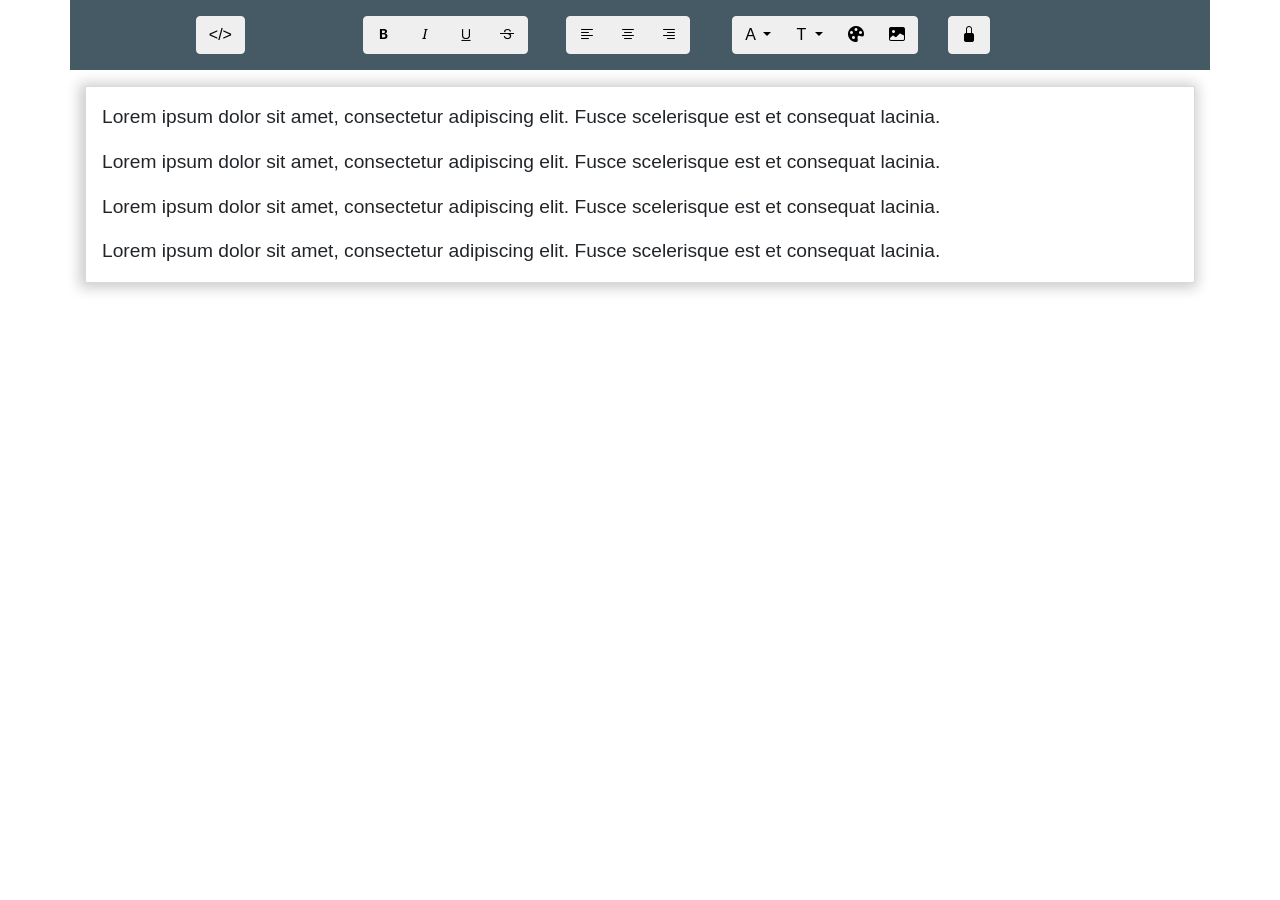
==== Editor-2.0/index.html @ e543ad4e "1. Added third-party bootstrap-validate.js 2.  Added bootstrapCustomValidation.js with custom settin" ====
<!DOCTYPE html>
<html lang="en">

<head>
  <meta charset="UTF-8">
  <meta name="viewport" content="width=device-width, initial-scale=1.0">
  <meta http-equiv="X-UA-Compatible" content="ie=edge">
  <title>Document</title>
  <link rel="stylesheet" href="https://cdn.jsdelivr.net/npm/bootstrap-icons@1.3.0/font/bootstrap-icons.css">
  <link rel="stylesheet" href="https://cdn.jsdelivr.net/npm/bootstrap@4.6.1/dist/css/bootstrap.min.css">
  <link rel="stylesheet" href="css/main-styles.css">
</head>

<body>
  <!-- Main text control panel -->
  <div class="container text-styles-container">
    <div class="row justify-content-center">
      <div class="col-md-10" id="textStylePanel">
        <div class="container">
          <div class="row">
            <div class="col">
              <div id="switchTextViewerOnTextEditor"></div>
            </div>
            <div class="col">
              <!-- Text style buttons -->
              <div class="btn-toolbar mb-3" role="toolbar" aria-label="Toolbar with button groups">
                <div class="btn-group mr-2" role="group" aria-label="First group">
                  <button type="button" class="btn style-control-buttons" id="boldTextBtn">
                    <i class="bi bi-type-bold"></i>
                  </button>
                  <button type="button" class="btn style-control-buttons" id="italicTextBtn">
                    <i class="bi bi-type-italic"></i>
                  </button>
                  <button type="button" class="btn style-control-buttons" id="underlineTextBtn">
                    <i class="bi bi-type-underline"></i>
                  </button>
                  <button type="button" class="btn style-control-buttons" id="strikethroughTextBtn">
                    <i class="bi bi-type-strikethrough"></i>
                  </button>
                </div>
              </div>
            </div>
            <div class="col">
              <div class="btn-toolbar mb-3" role="toolbar" aria-label="Toolbar with button groups">
                <div class="btn-group mr-2" role="group" aria-label="First group">
                  <button type="button" class="btn style-control-buttons" value="bold" id="textLeftBtn">
                    <i class="bi bi-text-left"></i>
                  </button>
                  <button type="button" class="btn style-control-buttons" id="textCenterBtn">
                    <i class="bi bi-text-center"></i>
                  </button>
                  <button type="button" class="btn style-control-buttons" id="textRightBtn">
                    <i class="bi bi-text-right"></i>
                  </button>
                </div>
              </div>
            </div>
            <div class="col">
              <div class="btn-group" role="group" aria-label="Button group with nested dropdown">
                <div class="btn-group" role="group">
                  <button id="btnGroupDrop1" type="button" class="btn btn-secondary dropdown-toggle style-control-buttons" data-toggle="dropdown" aria-expanded="false">
                    A
                  </button>
                  <div class="dropdown-menu" aria-labelledby="btnGroupDrop1" id="fontFamilyGroup">
                  </div>
                </div>
                <div class="btn-group" role="group">
                  <button id="btnGroupDrop1" type="button" class="btn btn-secondary dropdown-toggle style-control-buttons" data-toggle="dropdown" aria-expanded="false">
                    T
                  </button>
                  <div class="dropdown-menu" aria-labelledby="btnGroupDrop1" id="fontSizeGroup">
                  </div>
                </div>
                <button type="button" class="btn style-control-buttons" data-toggle="modal" data-target="#staticBackdrop">
                  <i class="bi bi-palette-fill"></i>
                </button>
                <button type="button" class="btn style-control-buttons">
                  <i class="bi bi-image-fill"></i>
                </button>
              </div>
            </div>
            <div class="col">
              <button type="button" class="btn style-control-buttons" data-toggle="modal" data-target="#exampleModal" data-whatever="@getbootstrap">
                <i class="bi bi-lock-fill"></i>
              </button>
            </div>
          </div>
        </div>
      </div>
    </div>
  </div>

  <!-- Text viewer -->
  <div class="container">
    <div class="row justify-content-center">
      <div class="col-md-12">
        <div style="background: white" class="text-viewer-styles mt-3 mb-3" id="textShowingBlock">
          <p>Lorem ipsum dolor sit amet, consectetur adipiscing elit. Fusce scelerisque est et consequat lacinia.</p>
          <p>Lorem ipsum dolor sit amet, consectetur adipiscing elit. Fusce scelerisque est et consequat lacinia.</p>
          <p>Lorem ipsum dolor sit amet, consectetur adipiscing elit. Fusce scelerisque est et consequat lacinia.</p>
          <p>Lorem ipsum dolor sit amet, consectetur adipiscing elit. Fusce scelerisque est et consequat lacinia.</p>
        </div>
      </div>
    </div>
  </div>

  <!-- Elements Creation Panel -->
  <div class="container text-styles-container" id="textEditorPanel">
    <div class="row justify-content-center">
      <div class="col-md-2">
        <div class="btn-toolbar mb-3 mt-1" role="toolbar" aria-label="Toolbar with button groups">
          <div class="btn-group mr-2" role="group" aria-label="First group">
            <button type="button" class="btn style-control-buttons" id="saveTextChangesBtn">
              <img src="https://cdn1.iconfinder.com/data/icons/computer-hardware-and-accessories-glyph-style/320/disket-512.png" width="20" alt="">
            </button>
            <button type="button" class="btn style-control-buttons">
              <i class="bi bi-table"></i>
            </button>
            <button type="button" class="btn style-control-buttons">
              <i class="bi bi-list-ol"></i>
            </button>
            <button type="button" class="btn style-control-buttons">
              <i class="bi bi-list-ul"></i>
            </button>
          </div>
        </div>
      </div>
    </div>
  </div>

  <!-- Text editor -->
  <div class="container">
    <div class="row text-viewer-styles mt-3 mb-3" id="textEditorBlock" contenteditable="true">
    </div>
  </div>

  <!-- Create Table Module -->
  <div id="cteateTAbleModule"></div>


  <!-- MODALS -->
  <!-- Color Picker, Image and Files Modal -->
  <!-- Button trigger modal -->
  <div class="modal fade" id="staticBackdrop" data-backdrop="static" data-keyboard="false" tabindex="-1" aria-labelledby="staticBackdropLabel" aria-hidden="true">
    <div class="modal-dialog">
      <div class="modal-content">
        <div class="modal-header">
          <h5 class="modal-title" id="staticBackdropLabel">Modal title</h5>
          <button type="button" class="close" data-dismiss="modal" aria-label="Close">
            <span aria-hidden="true">&times;</span>
          </button>
        </div>
        <div class="modal-body">
          ...
        </div>
        <div class="modal-footer">
          <button type="button" class="btn btn-secondary" data-dismiss="modal">Close</button>
          <button type="button" class="btn btn-primary">Understood</button>
        </div>
      </div>
    </div>
  </div>

  <!-- User Login Modal -->
  <div class="modal fade" id="exampleModal" tabindex="-1" aria-labelledby="exampleModalLabel" aria-hidden="true">
    <div class="modal-dialog">
      <div class="modal-content">
        <div class="modal-header">
          <h5 class="modal-title" id="exampleModalLabel">New message</h5>
          <button type="button" class="close" data-dismiss="modal" aria-label="Close">
            <span aria-hidden="true">&times;</span>
          </button>
        </div>
        <div class="modal-body">
          <form>
            <div class="form-group">
              <input type="text" class="form-control" id="userName" placeholder="Login Here..">
            </div>
            <div class=" form-group">
              <input type="password" class="form-control" id="userPassword" value="" placeholder="Password here..">
            </div>
          </form>
        </div>
        <div class="modal-footer">
          <button type="button" class="btn btn-secondary" data-dismiss="modal">Close</button>
          <button type="button" class="btn btn-primary">Send message</button>
        </div>
      </div>
    </div>
  </div>


  <script src="https://code.jquery.com/jquery-3.6.0.min.js" integrity="sha256-/xUj+3OJU5yExlq6GSYGSHk7tPXikynS7ogEvDej/m4=" crossorigin="anonymous"></script>
  <script src="https://cdn.jsdelivr.net/npm/bootstrap@4.6.1/dist/js/bootstrap.bundle.min.js" charset="utf-8"></script>
  <script src="js/main-window-visualization.js" charset="utf-8"></script>
  <script src="js/bootstrap-validate.js"></script>
  <script src="js/bootstrapCustomValidation.js" charset="utf-8"></script>
  <script src="js/textStyleAndTextPositionFunctions.js" charset="utf-8"></script>
  <script src="js/text-settings.js" charset="utf-8"></script>
</body>

</html>
---- Editor-2.0/css/main-styles.css ----
html body {
  margin: 0;
  padding: 0;
  font-size: 1.2rem;
}

:active, :hover, :focus {
  outline: 0;
  outline-offset: 0;
}

.text-styles-container {
  padding: 1rem 1rem 0;
  background-color: #455a64;
}

.text-viewer-styles {
  padding: 1rem 1rem 0;
  border: .1rem solid rgba(0, 0, 0, .15);
  box-shadow: -.1rem .1rem .8rem .3rem rgba(0, 0, 0, .2);
}

/* Buttons Styles */
/* .buttons-collection-wrappers-styles {
  width: 15%;
  border-radius: .25rem;
}

.buttons-style-styles {
  min-width: 2.18rem;
  border: .1rem solid #EFEFEF;
  border-radius: .25rem;
}

.buttons-style-styles:hover {
  border: .1rem solid #90a4ae;
  transition: .5s;
}

.bottons-group-border {
  border: .1rem solid #EFEFEF;
} */
.style-control-buttons {
  border: .1rem solid #EFEFEF;
  background: #EFEFEF;
  color: black;
}

.style-control-buttons:hover {
  border: .1rem solid #455a64;
  background: #EFEFEF;
  color: #455a64;
}
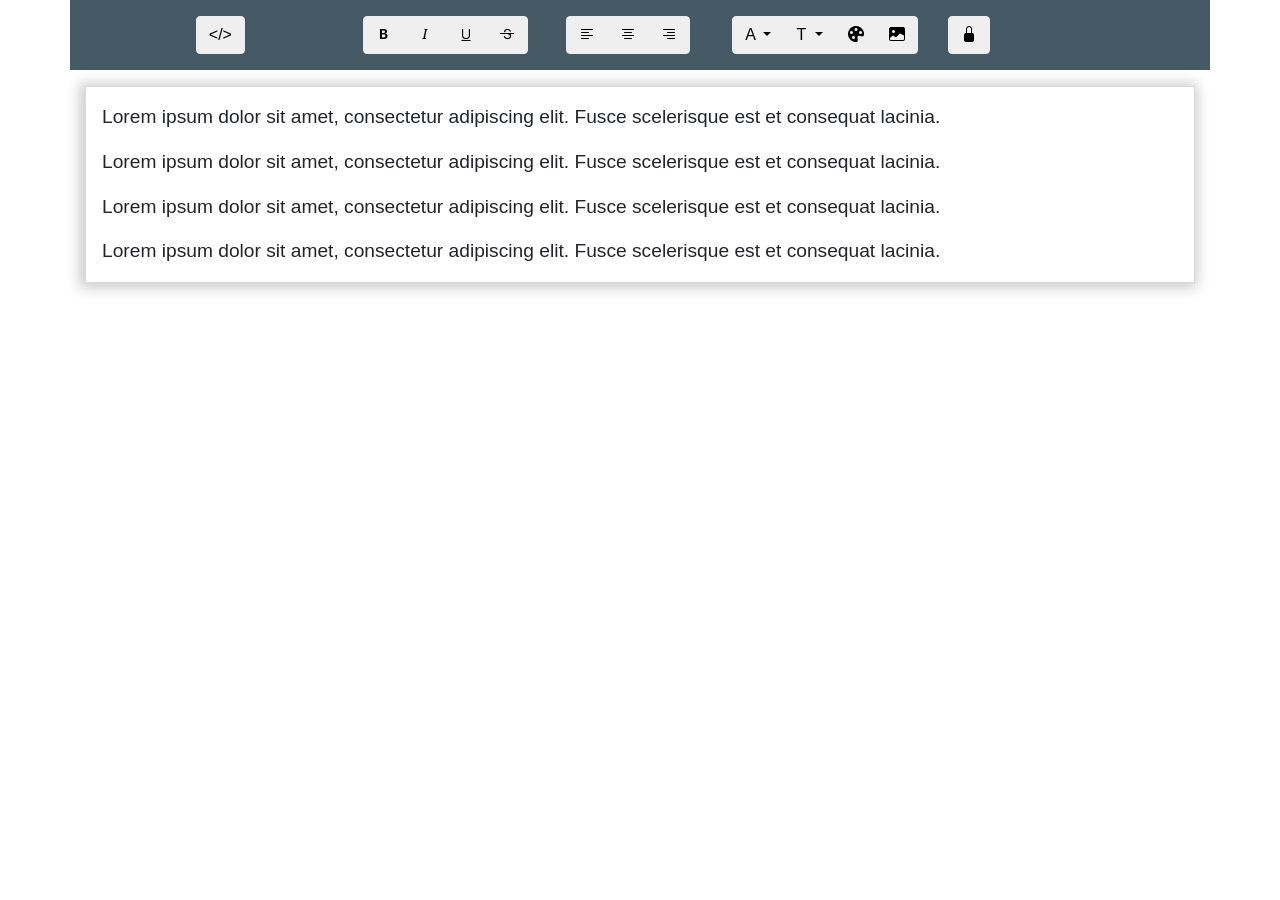
==== commit da530f0b: "1. Code has been optimized in the text-settings.js 2. Bold Text Button is working correctly 3. Can u" ====
--- a/Editor-2.0/index.html
+++ b/Editor-2.0/index.html
@@ -65,7 +65,7 @@
                   </div>
                 </div>
                 <div class="btn-group" role="group">
-                  <button id="btnGroupDrop1" type="button" class="btn btn-secondary dropdown-toggle style-control-buttons" data-toggle="dropdown" aria-expanded="false">
+                  <button id="btnGroupDrop2" type="button" class="btn btn-secondary dropdown-toggle style-control-buttons" data-toggle="dropdown" aria-expanded="false">
                     T
                   </button>
                   <div class="dropdown-menu" aria-labelledby="btnGroupDrop1" id="fontSizeGroup">
@@ -94,7 +94,7 @@
   <div class="container">
     <div class="row justify-content-center">
       <div class="col-md-12">
-        <div style="background: white" class="text-viewer-styles mt-3 mb-3" id="textShowingBlock">
+        <div style="background: white" class="text-viewer-styles mt-3 mb-3 text-bold-toggle text-italic-toggle text-underline-toggle text-strikethrough-toggle" id="textShowingBlock">
           <p>Lorem ipsum dolor sit amet, consectetur adipiscing elit. Fusce scelerisque est et consequat lacinia.</p>
           <p>Lorem ipsum dolor sit amet, consectetur adipiscing elit. Fusce scelerisque est et consequat lacinia.</p>
           <p>Lorem ipsum dolor sit amet, consectetur adipiscing elit. Fusce scelerisque est et consequat lacinia.</p>
@@ -140,22 +140,38 @@
 
   <!-- MODALS -->
   <!-- Color Picker, Image and Files Modal -->
-  <!-- Button trigger modal -->
   <div class="modal fade" id="staticBackdrop" data-backdrop="static" data-keyboard="false" tabindex="-1" aria-labelledby="staticBackdropLabel" aria-hidden="true">
     <div class="modal-dialog">
       <div class="modal-content">
         <div class="modal-header">
-          <h5 class="modal-title" id="staticBackdropLabel">Modal title</h5>
-          <button type="button" class="close" data-dismiss="modal" aria-label="Close">
-            <span aria-hidden="true">&times;</span>
-          </button>
+          <h5 class="modal-title" id="staticBackdropLabel">Choose background color or image</h5>
         </div>
         <div class="modal-body">
-          ...
+          <ul class="nav nav-tabs" id="myTab" role="tablist">
+            <li class="nav-item" role="presentation">
+              <a class="nav-link active" id="color-picker-tab" data-toggle="tab" href="#picker-tab" role="tab" aria-controls="color-picker-tab-cells" aria-selected="true">Colors</a>
+            </li>
+            <li class="nav-item" role="presentation">
+              <a class="nav-link" id="choice-image-tab" data-toggle="tab" href="#image-tab" role="tab" aria-controls="choice-image-tab-cells" aria-selected="false">Images</a>
+            </li>
+            <li class="nav-item" role="presentation">
+              <a class="nav-link" id="choice-file-tab" data-toggle="tab" href="#choice-file-tab-field" role="tab" aria-controls="choice-file-tab-field" aria-selected="false">Files</a>
+            </li>
+          </ul>
+          <div class="tab-content" id="myTabContent">
+            <div class="tab-pane fade show active" id="picker-tab" role="tabpanel" aria-labelledby="home-tab">
+              <div class="cells-wrapper mt-3" id="color-picker-tab-cells"></div>
+            </div>
+            <div class="tab-pane fade" id="image-tab" role="tabpanel" aria-labelledby="profile-tab">
+              <div class="cells-wrapper mt-3" id="choice-image-tab-cells"></div>
+            </div>
+            <div class="tab-pane fade" id="choice-file-tab-field" role="tabpanel" aria-labelledby="contact-tab">
+              <button type="button" class="btn btn-primary mt-3">Understood</button>
+            </div>
+          </div>
         </div>
         <div class="modal-footer">
           <button type="button" class="btn btn-secondary" data-dismiss="modal">Close</button>
-          <button type="button" class="btn btn-primary">Understood</button>
         </div>
       </div>
     </div>
@@ -192,11 +208,12 @@
 
   <script src="https://code.jquery.com/jquery-3.6.0.min.js" integrity="sha256-/xUj+3OJU5yExlq6GSYGSHk7tPXikynS7ogEvDej/m4=" crossorigin="anonymous"></script>
   <script src="https://cdn.jsdelivr.net/npm/bootstrap@4.6.1/dist/js/bootstrap.bundle.min.js" charset="utf-8"></script>
-  <script src="js/main-window-visualization.js" charset="utf-8"></script>
+  <script src="js/mainWindowVisualization.js" charset="utf-8"></script>
   <script src="js/bootstrap-validate.js"></script>
   <script src="js/bootstrapCustomValidation.js" charset="utf-8"></script>
+  <script src="js/textSettings.js" charset="utf-8"></script>
   <script src="js/textStyleAndTextPositionFunctions.js" charset="utf-8"></script>
-  <script src="js/text-settings.js" charset="utf-8"></script>
+  <script src="js/backroundStyles.js" charset="utf-8"></script>
 </body>
 
 </html>
--- a/Editor-2.0/css/main-styles.css
+++ b/Editor-2.0/css/main-styles.css
@@ -18,6 +18,39 @@
   padding: 1rem 1rem 0;
   border: .1rem solid rgba(0, 0, 0, .15);
   box-shadow: -.1rem .1rem .8rem .3rem rgba(0, 0, 0, .2);
+}
+
+/* Text style toggle */
+.text-bold {
+  font-weight: bold;
+}
+
+.text-bold-toggle {
+  font-weight: none;
+}
+
+.text-italic {
+  font-style: italic;
+}
+
+.text-italic-toggle {
+  font-style: normal;
+}
+
+.text-underline {
+  text-decoration: underline;
+}
+
+.text-underline-toggle {
+  text-decoration: none;
+}
+
+.text-strikethrough {
+  text-decoration: line-through;
+}
+
+.text-strikethrough-toggle {
+  text-decoration: none;
 }
 
 /* Buttons Styles */
@@ -50,4 +83,26 @@
   border: .1rem solid #455a64;
   background: #EFEFEF;
   color: #455a64;
+}
+
+/* Color Picker Styles */
+.cells-wrapper {
+  display: flex;
+  flex-wrap: wrap;
+  gap: .4rem;
+}
+
+.color-picker-cell {
+  width: 3.8rem;
+  height: 3.8rem;
+}
+
+.br-0-3 {
+  border-radius: .3rem;
+}
+
+/* BAckground Images Cells Styles */
+.bacground-image.cell {
+  width: 10rem;
+  height: 3rem;
 }
